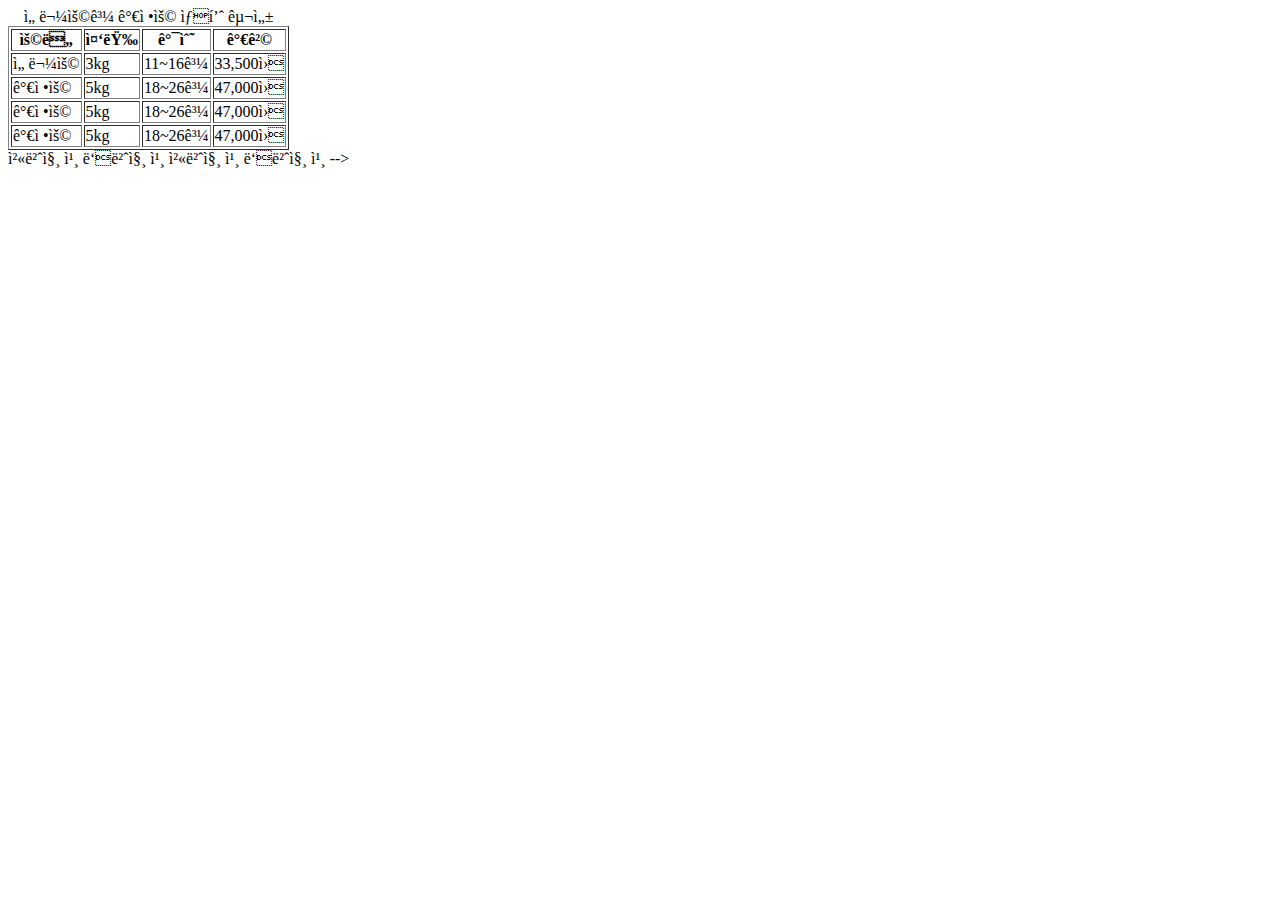
==== Day1_2023_03_08/index2.html @ 43730a5f "Day1" ====
<!-- 표를 많이 사용함 -->
<!DOCTYPE html>
<html lang="ko">
    <head>
        <title>웹 문서 만들기</title>
    </head>
    <body>
        <table border="1">
            <caption>선물용과 가정용 상품 구성</caption>
            <tr>
                <th>용도</th>
                <th>중량</th>
                <th>갯수</th>
                <th>가격</th>
            </tr>
            <tr>
                <td>선물용</td>
                <td>3kg</td>
                <td>11~16과</td>
                <td>33,500원</td>
            </tr>
            
            <tr>
                <td>가정용</td>
                <td>5kg</td>
                <td>18~26과</td>
                <td>47,000원</td>
            </tr>
             <tr>
                <td>가정용</td>
                <td>5kg</td>
                <td>18~26과</td>
                <td>47,000원</td>
            </tr>


            <tr>
                <td>가정용</td>
                <td>5kg</td>
                <td>18~26과</td>
                <td>47,000원</td>
            </tr>
        </table>
    </body>
</html>
<!-- 

<!DOCTYPE html PUBLIC>
<html>
<head>
<meta charset="EUC-KR">
<title>초간단 테이블</title>
</head>
<body>
    <table border="1">
	<th>테이블</th>
	<th>만들기</th>
	<tr><!-- 첫번째 줄 시작 -->
	    <td>첫번째 칸</td>
	    <td>두번째 칸</td>
	</tr><!-- 첫번째 줄 끝 -->
	<tr><!-- 두번째 줄 시작 -->
	    <td>첫번째 칸</td>
	    <td>두번째 칸</td>
	</tr><!-- 두번째 줄 끝 -->
    </table>
</body>
</html> -->
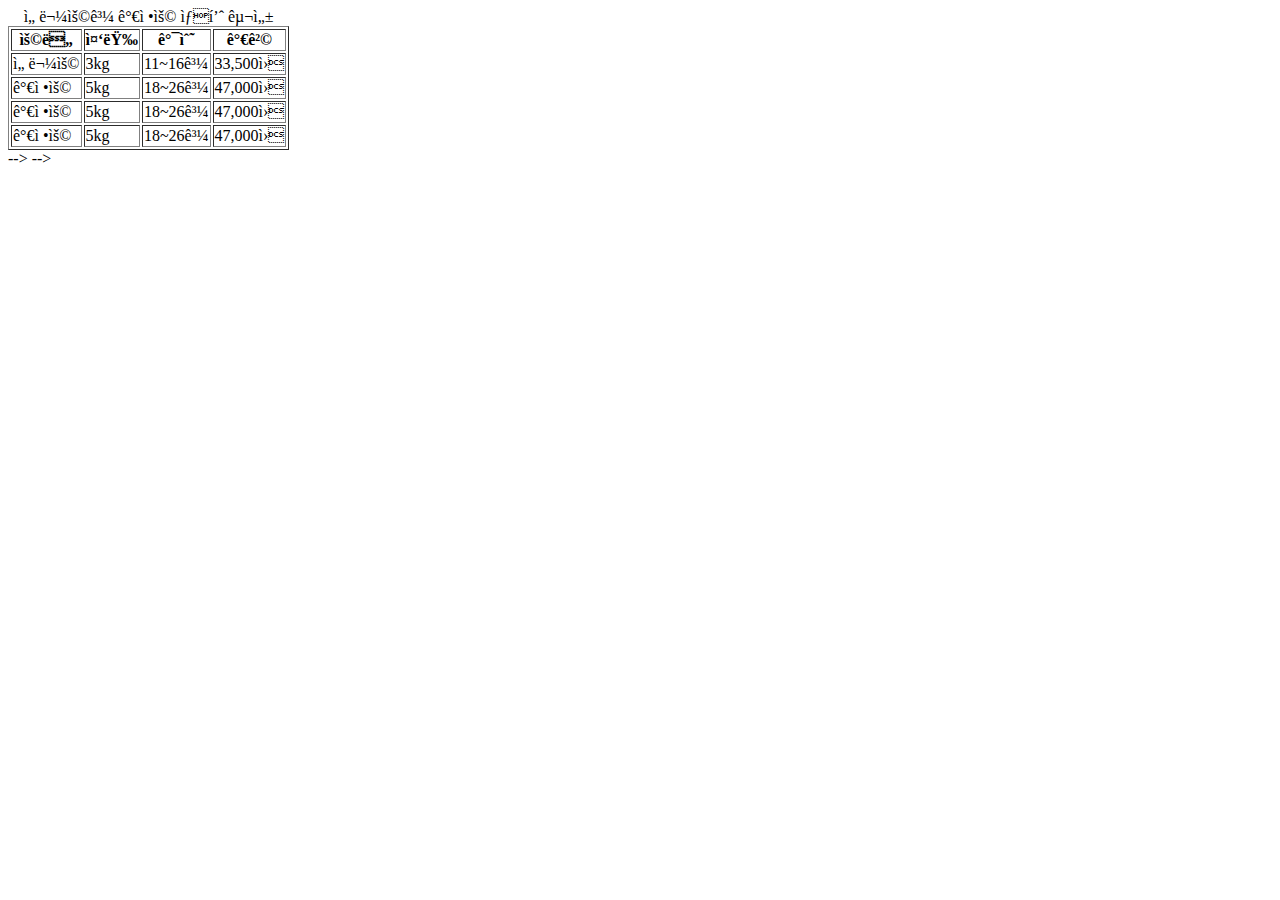
==== commit 65d2387b: "Day1" ====
--- a/Day1_2023_03_08/index2.html
+++ b/Day1_2023_03_08/index2.html
@@ -56,13 +56,13 @@
 	<th>테이블</th>
 	<th>만들기</th>
 	<tr><!-- 첫번째 줄 시작 -->
-	    <td>첫번째 칸</td>
+	    <!-- <td>첫번째 칸</td>
 	    <td>두번째 칸</td>
 	</tr><!-- 첫번째 줄 끝 -->
-	<tr><!-- 두번째 줄 시작 -->
-	    <td>첫번째 칸</td>
-	    <td>두번째 칸</td>
-	</tr><!-- 두번째 줄 끝 -->
-    </table>
+	<!-- <tr>두번째 줄 시작 -->
+	    <!-- <td>첫번째 칸</td> -->
+	    <!-- <td>두번째 칸</td> -->
+	<!-- </tr>두번째 줄 끝 -->
+    <!-- </table>
 </body>
-</html> -->+</html> --> --> -->